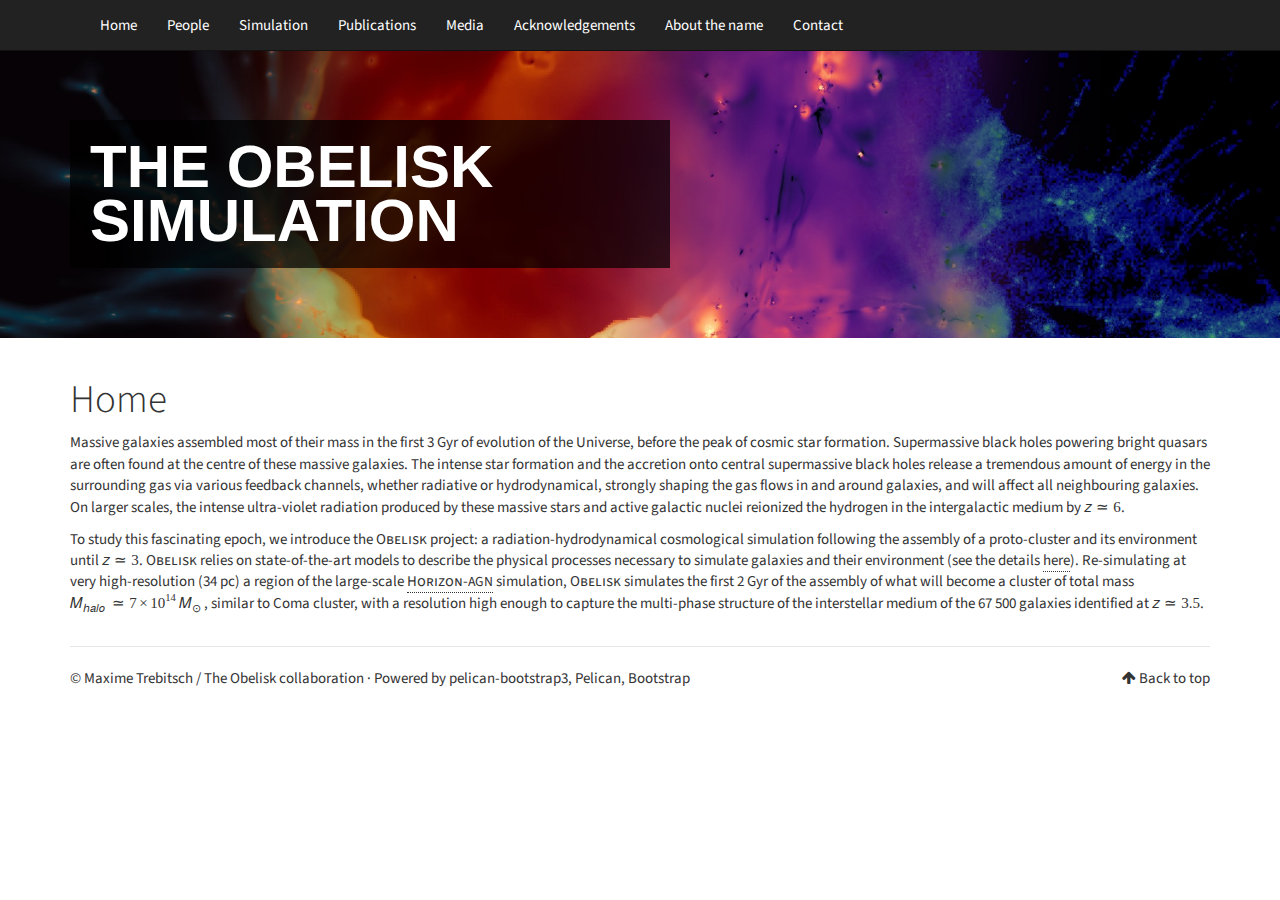
==== index.html @ 7f53e58c "Update documentation" ====
<!DOCTYPE html>
<html lang="en" prefix="og: http://ogp.me/ns# fb: https://www.facebook.com/2008/fbml">
<head>
    <title>Home - The Obelisk simulation</title>
    <!-- Using the latest rendering mode for IE -->
    <meta http-equiv="X-UA-Compatible" content="IE=edge">
    <meta charset="utf-8">
    <meta name="viewport" content="width=device-width, initial-scale=1.0">



<link rel="canonical" href="./home.html">

        <meta name="author" content="Maxime Trebitsch / The Obelisk collaboration" />
        <meta name="description" content="Massive galaxies assembled most of their mass in the first 3 Gyr of evolution of the Universe, before the peak of cosmic star formation. Supermassive black holes powering bright quasars are often found at the centre of these massive galaxies. The intense star formation and the accretion onto central supermassive …" />

    <meta property="og:site_name" content="The Obelisk simulation" />
    <meta property="og:type" content="article"/>
    <meta property="og:title" content="Home"/>
    <meta property="og:url" content="./home.html"/>
    <meta property="og:description" content="Massive galaxies assembled most of their mass in the first 3 Gyr of evolution of the Universe, before the peak of cosmic star formation. Supermassive black holes powering bright quasars are often found at the centre of these massive galaxies. The intense star formation and the accretion onto central supermassive …" />



    <!-- Bootstrap -->
        <link rel="stylesheet" href="./theme/css/bootstrap.cosmo.min.css" type="text/css"/>
    <link href="./theme/css/font-awesome.min.css" rel="stylesheet">

    <link href="./theme/css/pygments/native.css" rel="stylesheet">
        <link href="./theme/css/typogrify.css" rel="stylesheet">
    <link rel="stylesheet" href="./theme/css/style.css" type="text/css"/>
        <link href="./theme/css/custom.css" rel="stylesheet">




	
</head>
<body>

<div class="navbar navbar-default navbar-fixed-top" role="navigation">
    <div class="container">
        <div class="navbar-header">
            <button type="button" class="navbar-toggle" data-toggle="collapse" data-target=".navbar-ex1-collapse">
                <span class="sr-only">Toggle navigation</span>
                <span class="icon-bar"></span>
                <span class="icon-bar"></span>
                <span class="icon-bar"></span>
            </button>
            <a href="./" class="navbar-brand">
            </a>
        </div>
        <div class="collapse navbar-collapse navbar-ex1-collapse">
            <ul class="nav navbar-nav">
                    <li><a href="index.html">Home</a></li>
                    <li><a href="people.html">People</a></li>
                    <li><a href="simulation.html">Simulation</a></li>
                    <li><a href="publications.html">Publications</a></li>
                    <li><a href="media.html">Media</a></li>
                    <li><a href="acknowledgements.html">Acknowledgements</a></li>
                    <li><a href="name.html">About the name</a></li>
                    <li><a href="contact.html">Contact</a></li>
            </ul>
            <ul class="nav navbar-nav navbar-right">
            </ul>
        </div>
        <!-- /.navbar-collapse -->
    </div>
</div> <!-- /.navbar -->

<!-- Banner -->
<style>
	#banner{
	    background-image:url("./img/Obelisk_allvert_small.jpg");
	}
</style>

<div id="banner">
	<div class="container">
		<div class="copy">
			<h1>The Obelisk simulation</h1>
		</div>
	</div>
</div><!-- End Banner -->

<!-- Content Container -->
<div class="container">
    <div class="row">
        <div class="col-lg-12">
    <section id="content" class="body">
        <h1 class="entry-title">Home</h1>
        
        <div class="entry-content">


            <p>Massive galaxies assembled most of their mass in the first 3 Gyr of evolution of the Universe, before the peak of cosmic star formation. Supermassive black holes powering bright quasars are often found at the centre of these massive galaxies. The intense star formation and the accretion onto central supermassive black holes release a tremendous amount of energy in the surrounding gas via various feedback channels, whether radiative or hydrodynamical, strongly shaping the gas flows in and around galaxies, and will affect all neighbouring galaxies. On larger scales, the intense ultra-violet radiation produced by these massive stars and active galactic nuclei reionized the hydrogen in the intergalactic medium by <math display="inline" xmlns="http://www.w3.org/1998/Math/MathML"><semantics><mrow><mi>z</mi><mo>≃</mo><mn>6</mn></mrow><annotation encoding="application/x-tex">z \simeq 6</annotation></semantics></math>.</p>
<p>To study this fascinating epoch, we introduce the <span class="smallcaps">Obelisk</span> project: a radiation-hydrodynamical cosmological simulation following the assembly of a proto-cluster and its environment until <math display="inline" xmlns="http://www.w3.org/1998/Math/MathML"><semantics><mrow><mi>z</mi><mo>≃</mo><mn>3</mn></mrow><annotation encoding="application/x-tex">z \simeq 3</annotation></semantics></math>. <span class="smallcaps">Obelisk</span> relies on state-of-the-art models to describe the physical processes necessary to simulate galaxies and their environment (see the details <a href="simulation.html">here</a>). Re-simulating at very high-resolution (34 pc) a region of the large-scale <a href="https://www.horizon-simulation.org/"><span class="smallcaps">Horizon-<span class="caps">AGN</span></span></a> simulation, <span class="smallcaps">Obelisk</span> simulates the first 2 Gyr of the assembly of what will become a cluster of total mass <math display="inline" xmlns="http://www.w3.org/1998/Math/MathML"><semantics><mrow><msub><mi>M</mi><mrow><mi>h</mi><mi>a</mi><mi>l</mi><mi>o</mi></mrow></msub><mo>≃</mo><mn>7</mn><mo>×</mo><msup><mn>10</mn><mn>14</mn></msup><msub><mi>M</mi><mo>⊙</mo></msub></mrow><annotation encoding="application/x-tex">M_{halo} \simeq 7\times 10^{14} M_\odot</annotation></semantics></math>, similar to Coma cluster, with a resolution high enough to capture the multi-phase structure of the interstellar medium of the 67 500 galaxies identified at <math display="inline" xmlns="http://www.w3.org/1998/Math/MathML"><semantics><mrow><mi>z</mi><mo>≃</mo><mn>3.5</mn></mrow><annotation encoding="application/x-tex">z \simeq 3.5</annotation></semantics></math>.</p>

        </div>
    </section>
        </div>
    </div>
</div>
<!-- End Content Container -->

<footer>
   <div class="container">
      <hr>
      <div class="row">
         <div class="col-xs-10">&copy;  Maxime Trebitsch / The Obelisk collaboration
            &middot; Powered by <a href="https://github.com/getpelican/pelican-themes/tree/master/pelican-bootstrap3" target="_blank">pelican-bootstrap3</a>,
            <a href="http://docs.getpelican.com/" target="_blank">Pelican</a>,
            <a href="http://getbootstrap.com" target="_blank">Bootstrap</a>         </div>
         <div class="col-xs-2"><p class="pull-right"><i class="fa fa-arrow-up"></i> <a href="#">Back to top</a></p></div>
      </div>
   </div>
</footer>
<script src="./theme/js/jquery.min.js"></script>

<!-- Include all compiled plugins (below), or include individual files as needed -->
<script src="./theme/js/bootstrap.min.js"></script>

<!-- Enable responsive features in IE8 with Respond.js (https://github.com/scottjehl/Respond) -->
<script src="./theme/js/respond.min.js"></script>


    <script src="./theme/js/bodypadding.js"></script>





</body>
</html>
---- theme/css/pygments/native.css ----
.highlight pre .hll { background-color: #404040 }
.highlight pre  { background: #202020; color: #d0d0d0 }
.highlight pre .c { color: #999999; font-style: italic } /* Comment */
.highlight pre .err { color: #a61717; background-color: #e3d2d2 } /* Error */
.highlight pre .esc { color: #d0d0d0 } /* Escape */
.highlight pre .g { color: #d0d0d0 } /* Generic */
.highlight pre .k { color: #6ab825; font-weight: bold } /* Keyword */
.highlight pre .l { color: #d0d0d0 } /* Literal */
.highlight pre .n { color: #d0d0d0 } /* Name */
.highlight pre .o { color: #d0d0d0 } /* Operator */
.highlight pre .x { color: #d0d0d0 } /* Other */
.highlight pre .p { color: #d0d0d0 } /* Punctuation */
.highlight pre .cm { color: #999999; font-style: italic } /* Comment.Multiline */
.highlight pre .cp { color: #cd2828; font-weight: bold } /* Comment.Preproc */
.highlight pre .c1 { color: #999999; font-style: italic } /* Comment.Single */
.highlight pre .cs { color: #e50808; font-weight: bold; background-color: #520000 } /* Comment.Special */
.highlight pre .gd { color: #d22323 } /* Generic.Deleted */
.highlight pre .ge { color: #d0d0d0; font-style: italic } /* Generic.Emph */
.highlight pre .gr { color: #d22323 } /* Generic.Error */
.highlight pre .gh { color: #ffffff; font-weight: bold } /* Generic.Heading */
.highlight pre .gi { color: #589819 } /* Generic.Inserted */
.highlight pre .go { color: #cccccc } /* Generic.Output */
.highlight pre .gp { color: #aaaaaa } /* Generic.Prompt */
.highlight pre .gs { color: #d0d0d0; font-weight: bold } /* Generic.Strong */
.highlight pre .gu { color: #ffffff; text-decoration: underline } /* Generic.Subheading */
.highlight pre .gt { color: #d22323 } /* Generic.Traceback */
.highlight pre .kc { color: #6ab825; font-weight: bold } /* Keyword.Constant */
.highlight pre .kd { color: #6ab825; font-weight: bold } /* Keyword.Declaration */
.highlight pre .kn { color: #6ab825; font-weight: bold } /* Keyword.Namespace */
.highlight pre .kp { color: #6ab825 } /* Keyword.Pseudo */
.highlight pre .kr { color: #6ab825; font-weight: bold } /* Keyword.Reserved */
.highlight pre .kt { color: #6ab825; font-weight: bold } /* Keyword.Type */
.highlight pre .ld { color: #d0d0d0 } /* Literal.Date */
.highlight pre .m { color: #3677a9 } /* Literal.Number */
.highlight pre .s { color: #ed9d13 } /* Literal.String */
.highlight pre .na { color: #bbbbbb } /* Name.Attribute */
.highlight pre .nb { color: #24909d } /* Name.Builtin */
.highlight pre .nc { color: #447fcf; text-decoration: underline } /* Name.Class */
.highlight pre .no { color: #40ffff } /* Name.Constant */
.highlight pre .nd { color: #ffa500 } /* Name.Decorator */
.highlight pre .ni { color: #d0d0d0 } /* Name.Entity */
.highlight pre .ne { color: #bbbbbb } /* Name.Exception */
.highlight pre .nf { color: #447fcf } /* Name.Function */
.highlight pre .nl { color: #d0d0d0 } /* Name.Label */
.highlight pre .nn { color: #447fcf; text-decoration: underline } /* Name.Namespace */
.highlight pre .nx { color: #d0d0d0 } /* Name.Other */
.highlight pre .py { color: #d0d0d0 } /* Name.Property */
.highlight pre .nt { color: #6ab825; font-weight: bold } /* Name.Tag */
.highlight pre .nv { color: #40ffff } /* Name.Variable */
.highlight pre .ow { color: #6ab825; font-weight: bold } /* Operator.Word */
.highlight pre .w { color: #666666 } /* Text.Whitespace */
.highlight pre .mb { color: #3677a9 } /* Literal.Number.Bin */
.highlight pre .mf { color: #3677a9 } /* Literal.Number.Float */
.highlight pre .mh { color: #3677a9 } /* Literal.Number.Hex */
.highlight pre .mi { color: #3677a9 } /* Literal.Number.Integer */
.highlight pre .mo { color: #3677a9 } /* Literal.Number.Oct */
.highlight pre .sb { color: #ed9d13 } /* Literal.String.Backtick */
.highlight pre .sc { color: #ed9d13 } /* Literal.String.Char */
.highlight pre .sd { color: #ed9d13 } /* Literal.String.Doc */
.highlight pre .s2 { color: #ed9d13 } /* Literal.String.Double */
.highlight pre .se { color: #ed9d13 } /* Literal.String.Escape */
.highlight pre .sh { color: #ed9d13 } /* Literal.String.Heredoc */
.highlight pre .si { color: #ed9d13 } /* Literal.String.Interpol */
.highlight pre .sx { color: #ffa500 } /* Literal.String.Other */
.highlight pre .sr { color: #ed9d13 } /* Literal.String.Regex */
.highlight pre .s1 { color: #ed9d13 } /* Literal.String.Single */
.highlight pre .ss { color: #ed9d13 } /* Literal.String.Symbol */
.highlight pre .bp { color: #24909d } /* Name.Builtin.Pseudo */
.highlight pre .vc { color: #40ffff } /* Name.Variable.Class */
.highlight pre .vg { color: #40ffff } /* Name.Variable.Global */
.highlight pre .vi { color: #40ffff } /* Name.Variable.Instance */
.highlight pre .il { color: #3677a9 } /* Literal.Number.Integer.Long */
---- theme/css/typogrify.css ----
.caps {font-size:.92em;}
.amp {color:#666; font-size:1.05em;font-family:"Warnock Pro", "Goudy Old Style","Palatino","Book Antiqua",serif; font-style:italic;}    
.dquo {margin-left:-.38em;}
---- theme/css/style.css ----
body {
    padding-top: 70px;
}

#sidebar .list-group, #sidebar .list-group-item {
    background-color: transparent;
}

/* for list-groups nested within a list-group-item, reset the bottom margin */
.list-group-item > .list-group {
    margin-bottom: 0px;
}

/* for list-group-items nested within a list-group-item, reset the bottom
   padding of the last item, b/c the containing item has paddimg already
 */
.list-group-item .list-group-item:last-child {
    padding-bottom: 0px;
}

.list-group-item {
    border: none;
}

.tag-0 {
    font-size: 16pt;
}

.tag-1 {
    font-size: 13pt;
}

.tag-2 {
    font-size: 10pt;
}

.tag-3 {
    font-size: 8pt;
}

.tag-4 {
    font-size: 6pt;
}

#aboutme {
    padding-top: 0px;
    padding-bottom: 5px;
    -ms-word-break: normal;
    word-break: normal;
}

#sidebar {
    padding-top: 0px;
    -ms-word-break: break-all;
    word-break: break-all;
    word-break: break-word;
    -webkit-hyphens: auto;
    -moz-hyphens: auto;
    -ms-hyphens: auto;
    hyphens: auto;
}

#sidebar a {
    color: inherit;
}

.icon-label {
    margin-left: 10px;
}

/* Example for how to control spacing between icon and label in specific
   lists in the sidebar. To change, override in your CUSTOM_CSS           */
#sidebar #social i {
    margin-right: 3px;
}

a, a:hover {
    color: inherit;
}

.entry-content a {
    text-decoration: none;
    border-bottom: 1px dotted;
}

.entry-content a:hover {
    text-decoration: none;
    border-bottom: 1px solid;
}

.entry-content img {
    max-width: 100%;
    height: auto;
}

.entry-content figcaption, .caption {
    font-size: small;
    margin-bottom: 2px;
}

.summary img {
    max-width: 100%;
    height: auto;
}


.floatright, .align-right {
    float: right;
}

.floatleft, .align-left {
    float: left;
}

.floatcenter, .align-center {
    display: block;
    margin-left: auto;
    margin-right: auto;
}

figure.floatright, .align-right {
    margin-left: 4px;
}

figure.floatleft, .align-left {
    margin-right: 4px;
}

figure.floatcenter, .align-center {
    margin-bottom: 11px;
}

.highlighttable pre {
    /* Removes bootstrap default margin-bottom */
    margin-bottom: 0px;
}

.highlighttable {
    /* Adds them margin-bottom to highlightable instead of <pre> */
    margin-bottom: 11px;
}

.highlighttable {
    width: 100%;
}

#categories ul, #tags ul {
    list-style: none;
    padding: 0;
    margin-left: 0;
}

.docutils.footnote td.label {
    display: table-cell;
    font-size: inherit;
    font-weight: inherit;
    line-height: inherit;
    color: inherit;
    text-align: inherit;
    white-space: inherit;
    border-radius: inherit;
}

.categories-timestamp {
    color: #AAAAAA;
    font-size: 0.9em;
    margin-right: 10px;
}

.tagcloud li {
    padding: 0px;
}

#banner {
    background-repeat: no-repeat;
    background-position: top center;
    background-attachment: scroll;
    background-size: cover;
    background-color: #C4C4C4;
    margin: 0 0 20px;
    padding: 70px 0; /*controls padding around inner text*/
    position: relative;
}

#banner .copy {
    background: none repeat scroll 0 0 rgba(0, 0, 0, 0.7);
    display: inline;
    float: left;
    max-width: 600px;
    padding: 20px;
    position: relative;
    z-index: 1;
}

#banner h1 {
    color: #fff;
    font-family: "HelveticaNeue-CondensedBold","Helvetica Neue CE 600 Condensed","Helvetica Neue LT Condensed","Helvetica Neue 600 Condensed","HelveticaNeue-BoldCondensed","Helvetica Neue BoldCondensed","Helvetica Neue",Helvetica,Arial,sans-serif;
    font-size: 60px;
    font-stretch: condensed;
    font-weight: 700;
    line-height: 0.9;
    margin: 0;
    text-transform: uppercase;
}
#banner .intro {
    color: #fff;
    font-size: 21px;
    line-height: 1.33;
    opacity: 0.75;
}
#banner .btn, #banner .intro {
    margin-left: 4px;
}

/* Solutions for mobile and small screens  */
@media (max-width: 650px) {
    #banner h1{
       font-size: 30px; /* !important;*/
    }
    #banner .intro{
        font-size: 16px;
    }
}

:target:before {
  content:"";
  display:block;
  height:50px;
  /* fixed header height*/

  margin:-50px 0 0;
  /* negative fixed header height */
}

.gap-right {
    margin-right: 10px;
}

.gap-left {
  margin-left: 10px;
}
---- theme/css/custom.css ----
/* body { */
/*     font-family: 'Fira Sans', sans-serif; */
/* } */

.smallcaps {
    font-variant: small-caps;
}

.imgcenter {
    margin: auto;
}
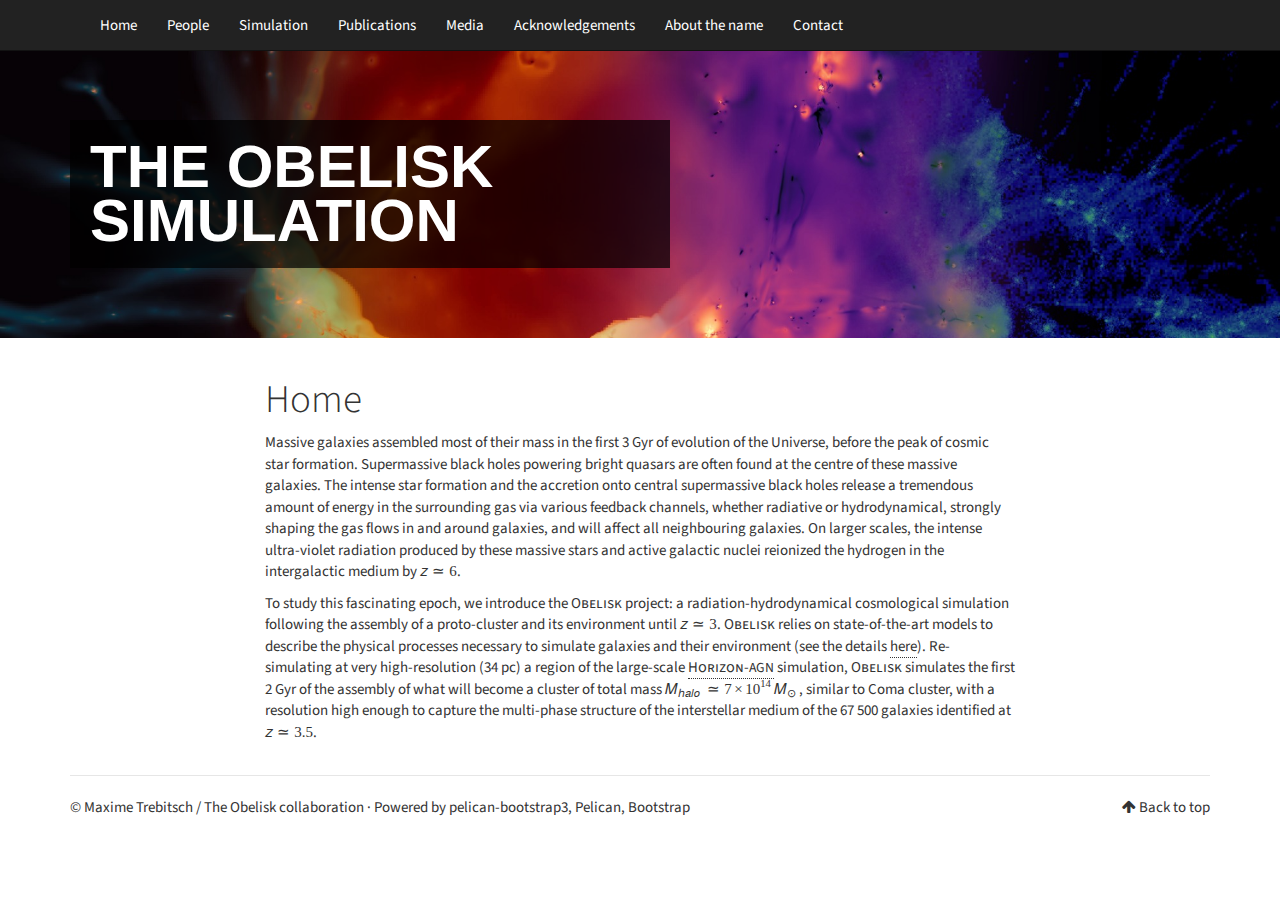
==== commit 23234781: "Updating Pelican site" ====
--- a/index.html
+++ b/index.html
@@ -86,7 +86,7 @@
 <!-- Content Container -->
 <div class="container">
     <div class="row">
-        <div class="col-lg-12">
+        <div class="col-md-8 col-md-offset-2">
     <section id="content" class="body">
         <h1 class="entry-title">Home</h1>
         
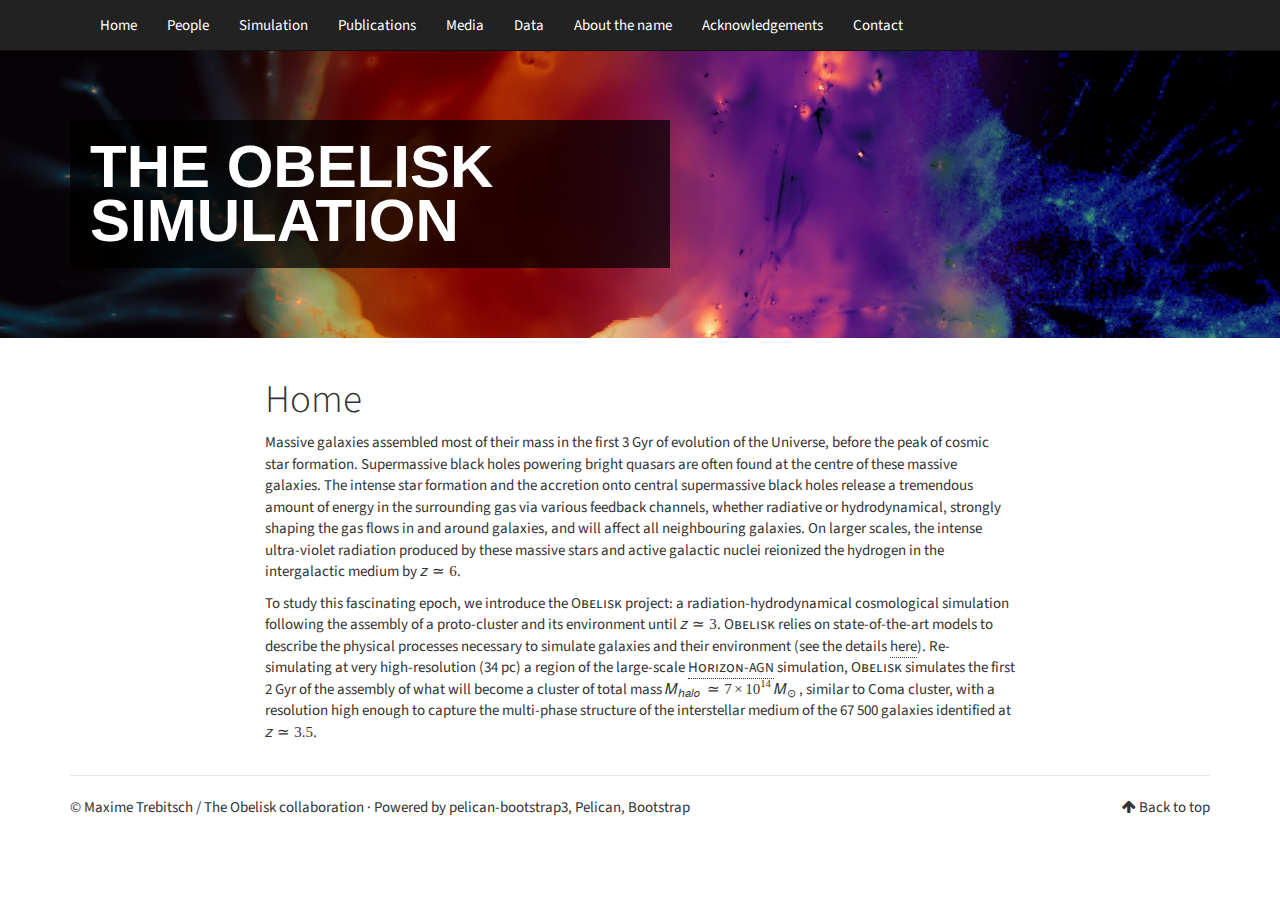
==== commit bdcbe078: "Updating Pelican site" ====
--- a/index.html
+++ b/index.html
@@ -57,8 +57,9 @@
                     <li><a href="simulation.html">Simulation</a></li>
                     <li><a href="publications.html">Publications</a></li>
                     <li><a href="media.html">Media</a></li>
+                    <li><a href="data.html">Data</a></li>
+                    <li><a href="name.html">About the name</a></li>
                     <li><a href="acknowledgements.html">Acknowledgements</a></li>
-                    <li><a href="name.html">About the name</a></li>
                     <li><a href="contact.html">Contact</a></li>
             </ul>
             <ul class="nav navbar-nav navbar-right">
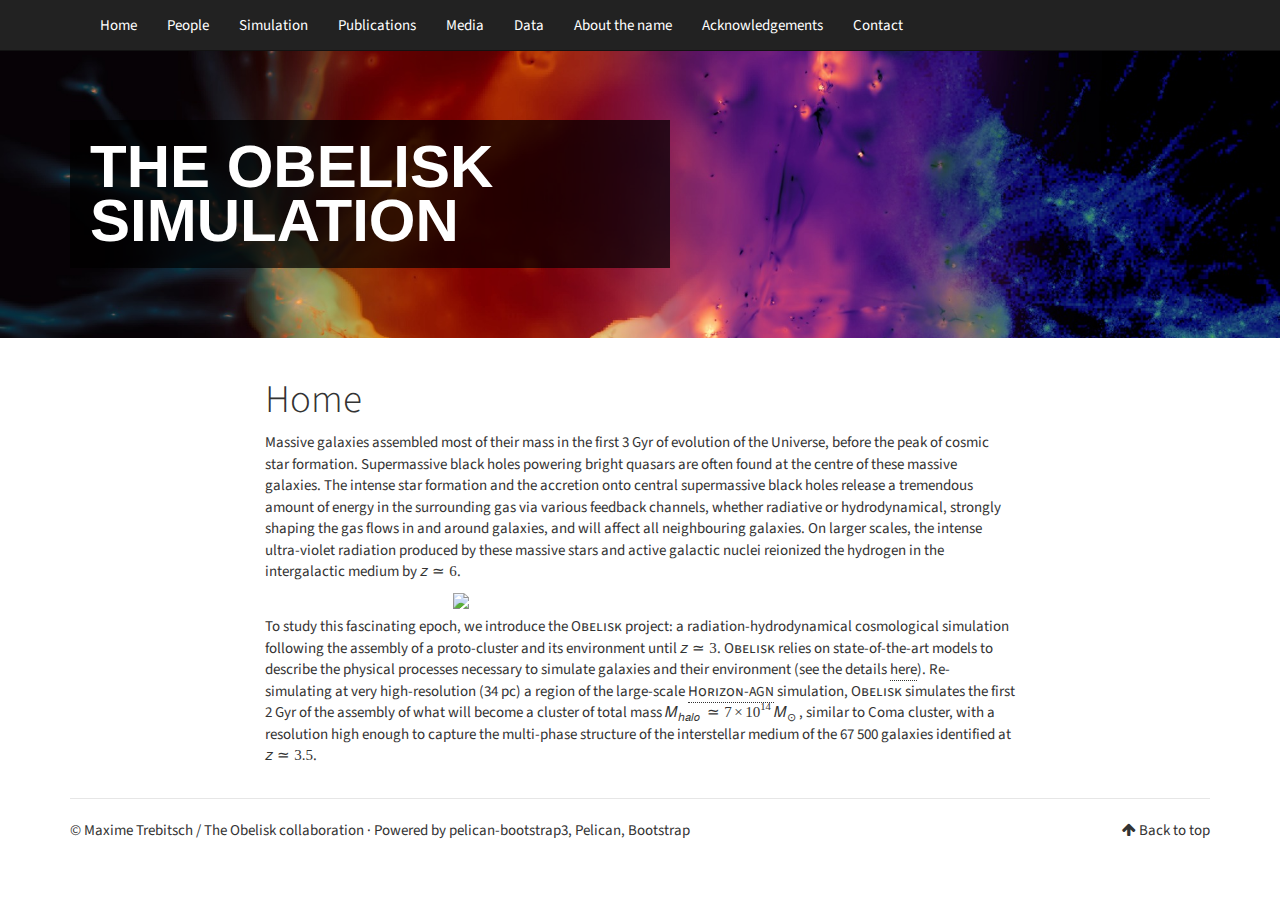
==== commit 6e935ab5: "Updating Pelican site" ====
--- a/index.html
+++ b/index.html
@@ -95,6 +95,9 @@
 
 
             <p>Massive galaxies assembled most of their mass in the first 3 Gyr of evolution of the Universe, before the peak of cosmic star formation. Supermassive black holes powering bright quasars are often found at the centre of these massive galaxies. The intense star formation and the accretion onto central supermassive black holes release a tremendous amount of energy in the surrounding gas via various feedback channels, whether radiative or hydrodynamical, strongly shaping the gas flows in and around galaxies, and will affect all neighbouring galaxies. On larger scales, the intense ultra-violet radiation produced by these massive stars and active galactic nuclei reionized the hydrogen in the intergalactic medium by <math display="inline" xmlns="http://www.w3.org/1998/Math/MathML"><semantics><mrow><mi>z</mi><mo>≃</mo><mn>6</mn></mrow><annotation encoding="application/x-tex">z \simeq 6</annotation></semantics></math>.</p>
+<figure>
+<img src="img/Obelisk_cross_clean_highlight_annotated.jpg" class="imgcenter" style="width:50%;" />
+</figure>
 <p>To study this fascinating epoch, we introduce the <span class="smallcaps">Obelisk</span> project: a radiation-hydrodynamical cosmological simulation following the assembly of a proto-cluster and its environment until <math display="inline" xmlns="http://www.w3.org/1998/Math/MathML"><semantics><mrow><mi>z</mi><mo>≃</mo><mn>3</mn></mrow><annotation encoding="application/x-tex">z \simeq 3</annotation></semantics></math>. <span class="smallcaps">Obelisk</span> relies on state-of-the-art models to describe the physical processes necessary to simulate galaxies and their environment (see the details <a href="simulation.html">here</a>). Re-simulating at very high-resolution (34 pc) a region of the large-scale <a href="https://www.horizon-simulation.org/"><span class="smallcaps">Horizon-<span class="caps">AGN</span></span></a> simulation, <span class="smallcaps">Obelisk</span> simulates the first 2 Gyr of the assembly of what will become a cluster of total mass <math display="inline" xmlns="http://www.w3.org/1998/Math/MathML"><semantics><mrow><msub><mi>M</mi><mrow><mi>h</mi><mi>a</mi><mi>l</mi><mi>o</mi></mrow></msub><mo>≃</mo><mn>7</mn><mo>×</mo><msup><mn>10</mn><mn>14</mn></msup><msub><mi>M</mi><mo>⊙</mo></msub></mrow><annotation encoding="application/x-tex">M_{halo} \simeq 7\times 10^{14} M_\odot</annotation></semantics></math>, similar to Coma cluster, with a resolution high enough to capture the multi-phase structure of the interstellar medium of the 67 500 galaxies identified at <math display="inline" xmlns="http://www.w3.org/1998/Math/MathML"><semantics><mrow><mi>z</mi><mo>≃</mo><mn>3.5</mn></mrow><annotation encoding="application/x-tex">z \simeq 3.5</annotation></semantics></math>.</p>
 
         </div>
--- a/theme/css/custom.css
+++ b/theme/css/custom.css
@@ -7,5 +7,38 @@
 }
 
 .imgcenter {
-    margin: auto;
+    display: block;
+    margin-left: auto;
+    margin-right: auto;
+    margin-top: 1%;
+    margin-bottom: 1%;
 }
+
+.pub-authors {
+    color: gray;
+    float: right;
+    text-align: right;
+    width: 100%;
+    position: relative;
+}
+
+.pub-date {
+    text-align: right;
+    position: relative;
+    float: right;
+    font-weight: bold;
+}
+
+.pub-link {
+}
+
+.pub-abstract {
+    padding: 15px;
+    font-size: 90%;
+}
+
+dt {
+    clear: both;
+    margin-top: 20px;
+    display: block;
+}
